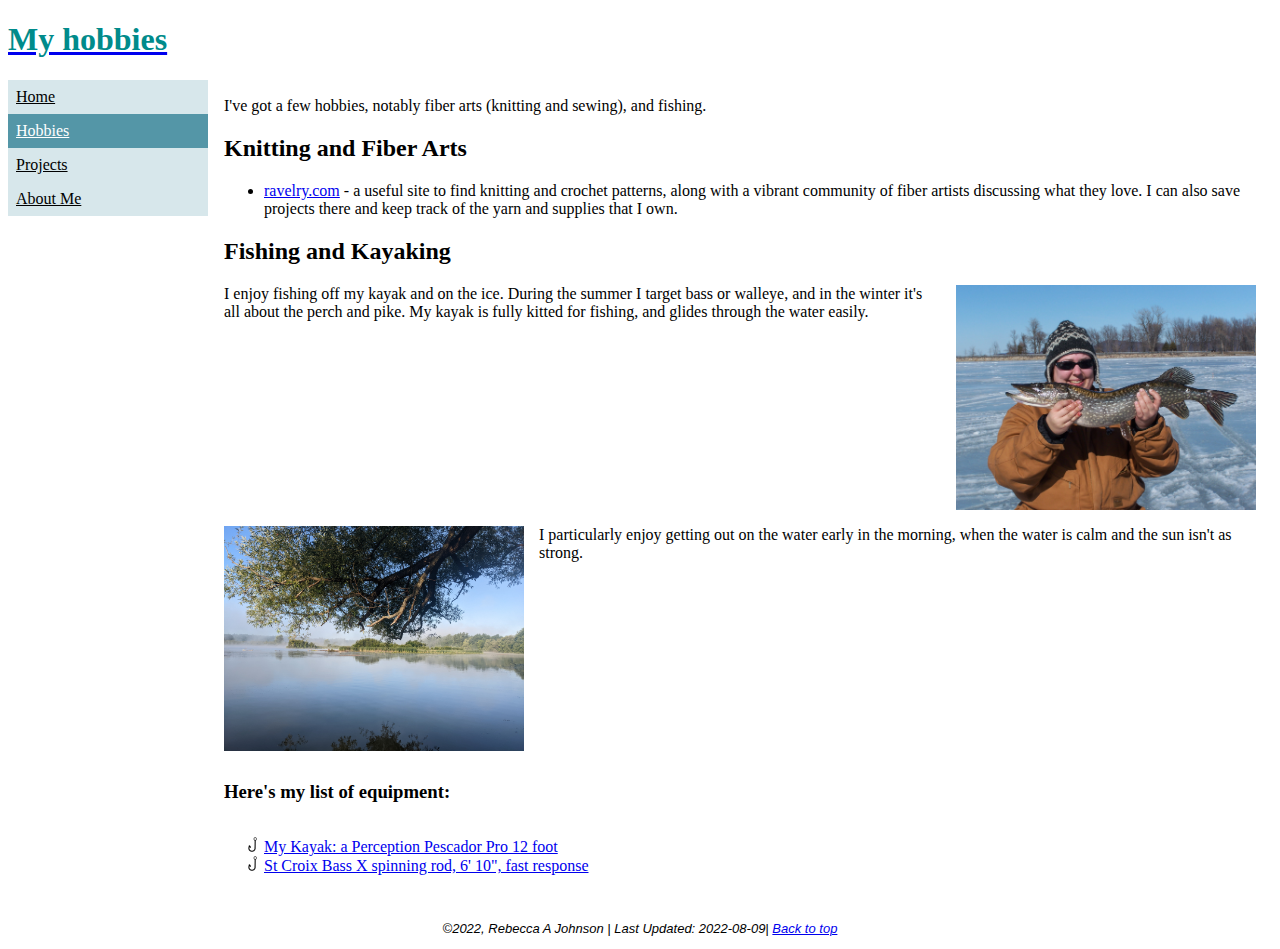
==== hobbies.html @ 0187b82e "New site" ====
<!DOCTYPE html>
<!--20220808 - RAJ: hobbies page for final. displaying lists, and links.  -->
<html>
    <head>
        <meta charset="utf-8">
        <link rel="stylesheet" href="styles.css"/>
        <title>Rebecca Johnson - Hobbies</title>
        <script type="text/javascript" src="scripts.js"></script>
        <style>
           img{
            margin-bottom: 30px;
           }
            .time{
                font-weight: bold;
            }
            .code{
                font-family: 'Courier New', Courier, monospace;
            }
            li.fish{
                list-style-image: url("images/hook.png") ;
                
            }
            .equipment{
                margin-top: 30px;
                vertical-align: bottom;
               
            }
            p{
                overflow: hidden;
            }
        </style>
    </head>
    <body onload="allPageLoad();">
        <a href="index.html">
            <header id="top">
                <h1 class="title">My hobbies</h1>
                
            </header>
        </a>
        <div class="sidebar">
            <a href="index.html">Home</a>
            <a class="active" href="hobbies.html">Hobbies</a>
            <a href="projects.html">Projects</a>
            <a href="resume.html">About Me</a>
        </div>
        <div class="content" id="top">
           <p>I've got a few hobbies, notably fiber arts (knitting and sewing), and fishing. </p>
           

           <h2>Knitting and Fiber Arts</h2>
           <ul>
            <li>
                <a href="ravelry.com" targe="blank">ravelry.com</a> - a useful site to find knitting and crochet patterns, along
                with a vibrant community of fiber artists discussing what they love. I can also save projects there and keep track 
                of the yarn and supplies that I own. 
            </li>

           </ul>

           <h2>Fishing and Kayaking</h2>
           <p><img class="rtFloatImg" src="images/HoldingLargePike.jpg" height=auto width=300px />
            I enjoy fishing off my kayak and on the ice. During the summer I target bass or walleye, and in the winter
            it's all about the perch and pike. My kayak is fully kitted for fishing, and glides through the water easily.
           </p>

           <p> <img class="ltFloatImg" src="images/CalmWater.jpg" height=auto width=300px/> I particularly enjoy getting out on the water
            early in the morning, when the water is calm and the sun isn't as strong.</p>
            <div class="equipment">
            <h3>Here's my list of equipment:</h3>
                <p>
                    <ul>
                        <li class="fish">
                            <a href="https://www.perceptionkayaks.com/us/kayaks/pescador-pro-120" target="_blank" >My Kayak: a Perception Pescador Pro 12 foot   </a>
                        </li>
                        <li class="fish">
                            <a href="https://stcroixrods.com/products/bass-x-spinning-rods" target="_blank">St Croix Bass X spinning rod, 6' 10", fast response</a>
                        </li>
                    </ul>
                </p>
            </div>
        </div>
        <footer>
            <p class="footer">&copy;2022, Rebecca A Johnson | Last Updated: <span id="lastModified"></span>| <a href="#top">Back to top</a> </p>
        </footer>
 </body>

</html>
---- styles.css ----
header{
    color: darkcyan;
    font-family:Cambria, Cochin, Georgia, Times, 'Times New Roman', serif;
 }
 
 .footer{
  font-family: 'Lucida Sans', 'Lucida Sans Regular', 'Lucida Grande', 'Lucida Sans Unicode', Geneva, Verdana, sans-serif;
  font-size: small;
  font-style: italic;
  text-align: center;
}

.resume{
  margin-bottom: 0px;
  
}
ul.resume{
  margin-top: 0;
}

.halfRule{
  width: 50%;
}
 table
{

    border: #5496a7;
    border-style: inset;
    
}
th{
    font:bold;
    border-left: 1px solid #04395e76;
    border-top: 1px solid #04395E76;
    padding-right: 15px;
    padding-left: 15px;
}
td{
    text-align: center;
    border-left: 1px solid #04395e76;
    border-top: 1px solid #04395E76;   
    padding-right: 15px;
    padding-left: 15px;

    
    
}
.rtFloatImg
{
    float: right;
    margin: 0 0 0 15px;

}
.ltFloatImg{
    float: left;
    margin:   0 15px 0 0;
}
 
 /* The side navigation menu
 from https://www.w3schools.com/howto/howto_css_sidebar_responsive.asp*/
 .sidebar {
    margin: 0;
    padding: 0;
    width: 200px;
    background-color:#5496a73b;
    position:absolute;
    height: auto;
    overflow: auto;
  }
  
  /* Sidebar links */
  .sidebar a {
    display: block;
    color: black;
    padding: 8px;
  }
    /* Active/current link */
  .sidebar a.active {
    background-color: #5496a7;
    color: white;
  }
  
  /* Links on mouse-over */
  .sidebar a:hover:not(.active) {
    background-color: #D5896F;
    color: white;
  }
  
  /* Page content. The value of the margin-left property should match the value of the sidebar's width property */
  div.content {
    margin-left: 200px;
    padding: 1px 16px;
    height:auto;
  }
  
  /* On screens that are less than 700px wide, make the sidebar into a topbar */
  @media screen and (max-width: 700px) {
    .sidebar {
      width: 100%;
      height: auto;
      position: relative;
    }
    .sidebar a {float: left;}
    div.content {margin-left: 0;}
  }
  
  /* On screens that are less than 400px, display the bar vertically, instead of horizontally */
  @media screen and (max-width: 400px) {
    .sidebar a {
      text-align: center;
      float: none;
    }
  }
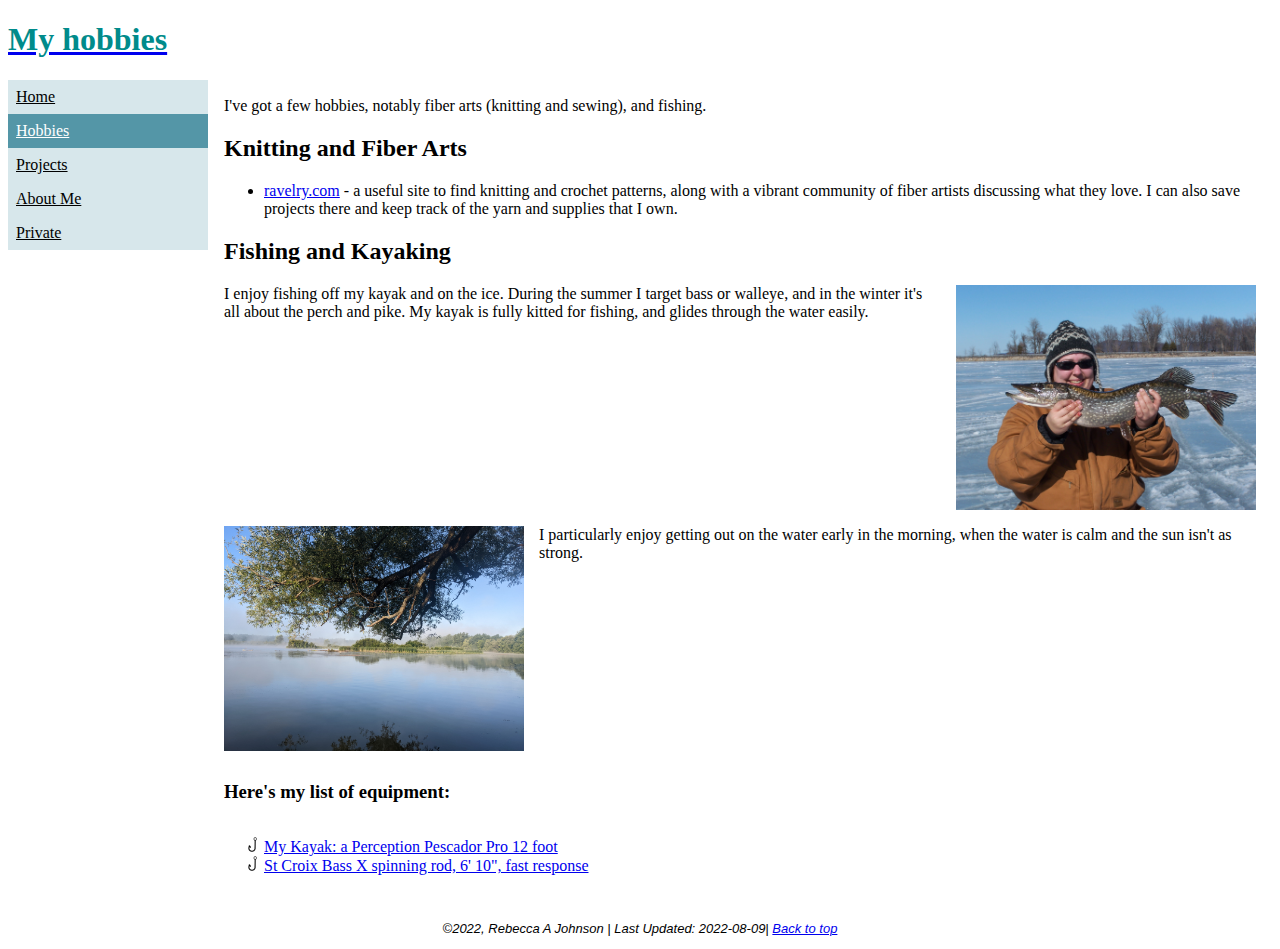
==== commit af9ee772: "Privacy Add" ====
--- a/hobbies.html
+++ b/hobbies.html
@@ -42,6 +42,7 @@
             <a class="active" href="hobbies.html">Hobbies</a>
             <a href="projects.html">Projects</a>
             <a href="resume.html">About Me</a>
+            <a href="private/index.html">Private</a>
         </div>
         <div class="content" id="top">
            <p>I've got a few hobbies, notably fiber arts (knitting and sewing), and fishing. </p>
